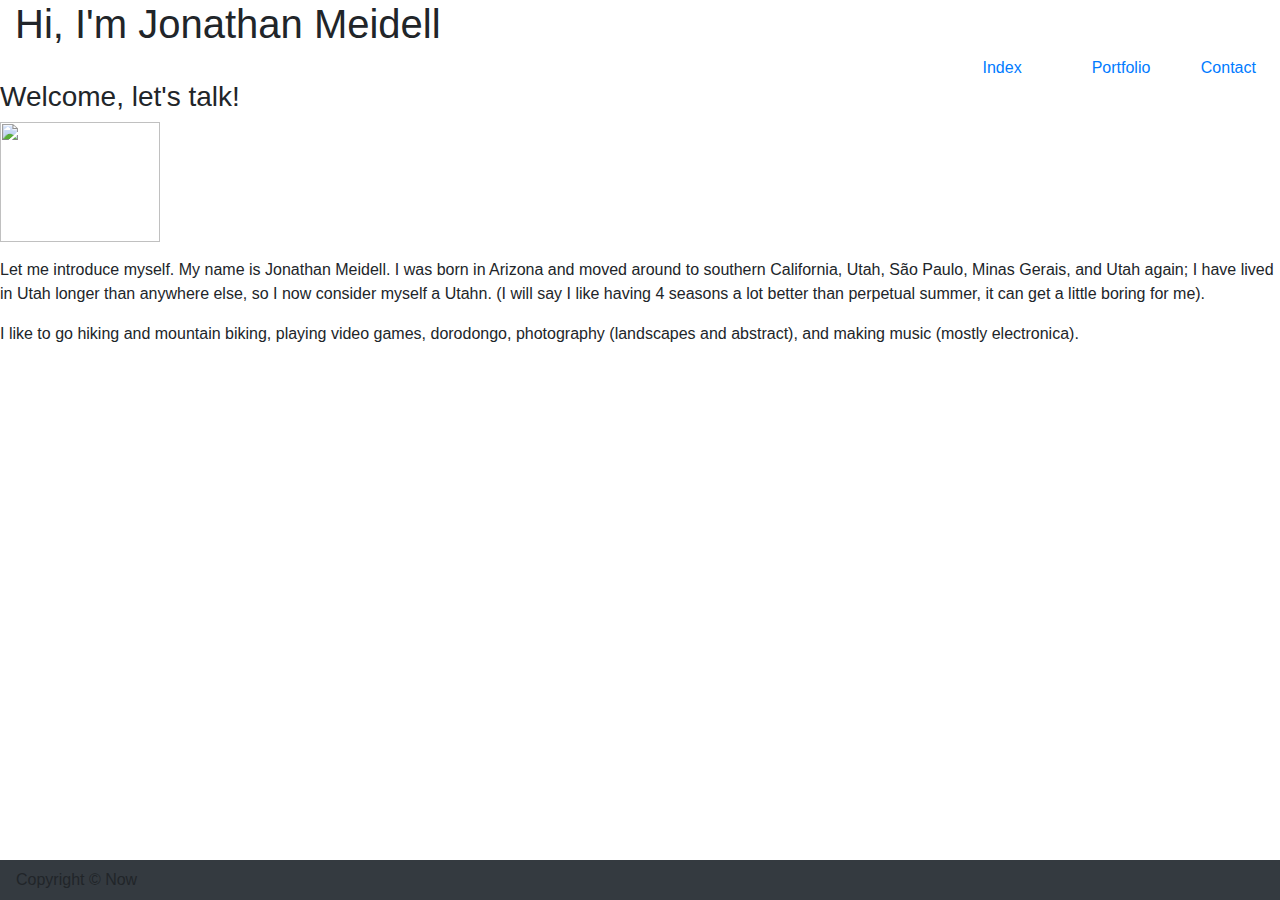
==== index.html @ 19f3c9f5 "transfer of basic-portfolio over to alter for responsiveness" ====
<!DOCTYPE html>
<html lang="en,pt">

    <link rel="stylesheet" type="text/css" href="./assets/css/style.css">

<head>
    <meta charset="UTF-8">
    <meta name="viewport" content="width=device-width, initial-scale=1.0">
    <link rel="stylesheet" href="https://stackpath.bootstrapcdn.com/bootstrap/4.4.1/css/bootstrap.min.css" integrity="sha384-Vkoo8x4CGsO3+Hhxv8T/Q5PaXtkKtu6ug5TOeNV6gBiFeWPGFN9MuhOf23Q9Ifjh" crossorigin="anonymous">
    <title>Let's sit down and talk for a moment</title>

</head>

<body> 

    <link href="https://fonts.googleapis.com/css?family=Oxanium|Trade+Winds&display=swap" rel="stylesheet">

    
        
<header>
    <nav><div class="topmenu">
        <div class="col-md-9"><h1 class="me">
            Hi, I'm Jonathan Meidell
            </h1>
            
            </div>
                <div class="links-container row">
                    <div class="col-lg-9"></div>
                        <!--- dummy space --->
                    
                    <div class="col-md-1 col-lg-1"><a href="index.html">
                        Index
                    </a></div>

                    <div class="col-md-1 col-lg-1"><a href="portfolio.html">
                        Portfolio
                    </a></div>

                    <div class="col-md-1 col-lg-1"><a href="contact.html">
                        Contact
                    </a></div>
            </div>
        </div>            
    </nav>
</header>




    <div id="box">

        <h3 class="talk">
    
            Welcome, let's talk!
            
        </h3>
        
            <img class="left" src="./assets/images/383390_10152156466745525_413156142_n[1].jpg" height="120" width="160">

            <p>
                <p>Let me introduce myself.  My name is Jonathan Meidell.  I was born in Arizona and moved around to southern California, Utah, São Paulo, Minas Gerais, and Utah again; I have lived in Utah longer than anywhere else, so I now consider myself a Utahn.  (I will say I like having 4 seasons a lot better than perpetual summer, it can get a little boring for me).</p>
                <aside>I like to go hiking and mountain biking, playing video games, dorodongo, photography (landscapes and abstract), and making music (mostly electronica).</aside>
            </p>
    </div>            

<footer>
    <nav class="navbar navbar-expand-sm bg-dark navbar-dark fixed-bottom">
        <a>Copyright © Now</a>
    </nav>
</footer>

</body>

</html>
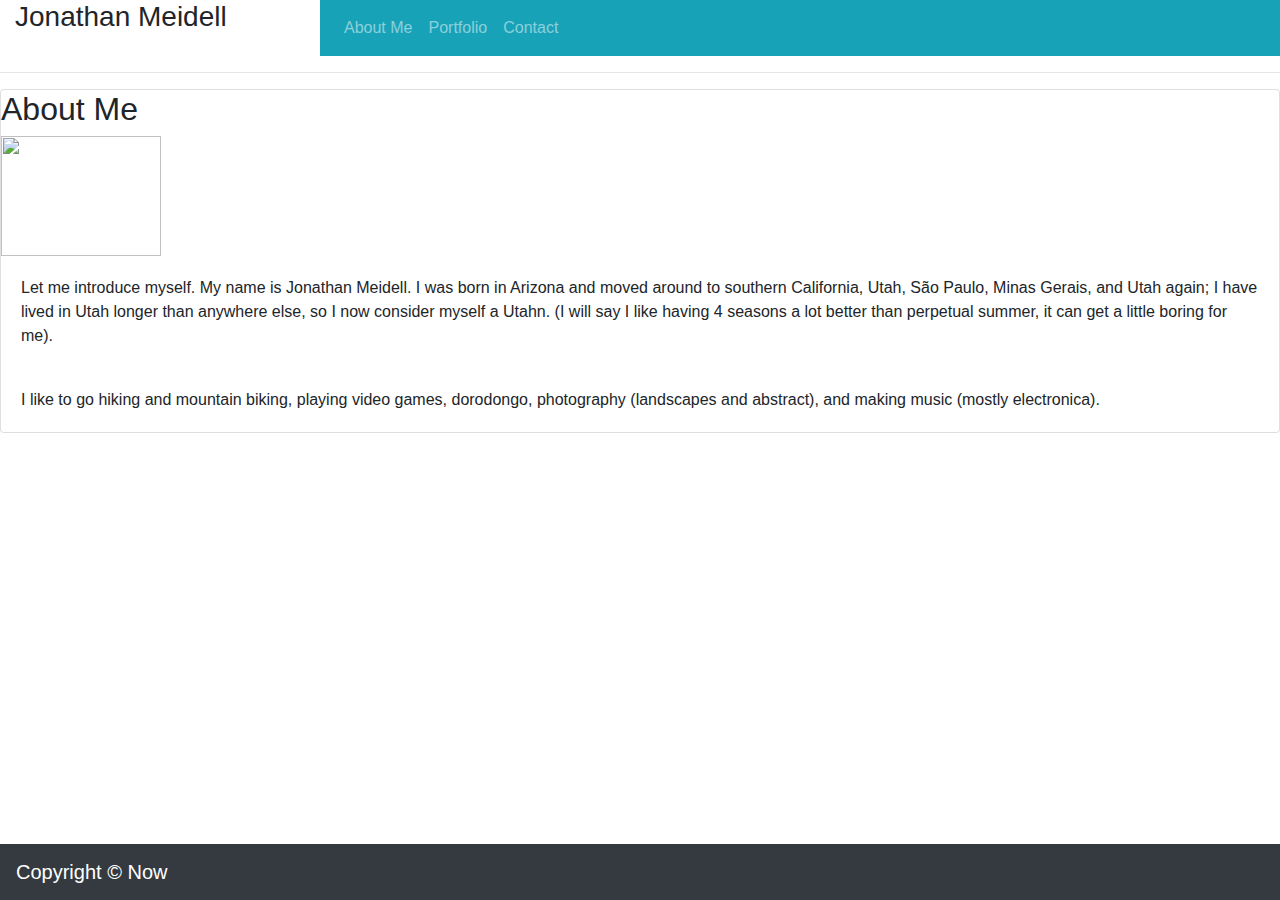
==== commit b3b326b1: "major changes to all pages" ====
--- a/index.html
+++ b/index.html
@@ -1,74 +1,53 @@
 <!DOCTYPE html>
-<html lang="en,pt">
-
-    <link rel="stylesheet" type="text/css" href="./assets/css/style.css">
+<html lang="en">
 
 <head>
-    <meta charset="UTF-8">
-    <meta name="viewport" content="width=device-width, initial-scale=1.0">
-    <link rel="stylesheet" href="https://stackpath.bootstrapcdn.com/bootstrap/4.4.1/css/bootstrap.min.css" integrity="sha384-Vkoo8x4CGsO3+Hhxv8T/Q5PaXtkKtu6ug5TOeNV6gBiFeWPGFN9MuhOf23Q9Ifjh" crossorigin="anonymous">
-    <title>Let's sit down and talk for a moment</title>
-
+    <title>Index Portfolio Bootstrap Reproduction</title>
+    <meta charset="utf-8">
+    <meta name="viewport" content="width=device-width, initial-scale=1">
+    <link rel="stylesheet" href="https://maxcdn.bootstrapcdn.com/bootstrap/4.4.1/css/bootstrap.min.css">
+    <script src="https://ajax.googleapis.com/ajax/libs/jquery/3.4.1/jquery.min.js"></script>
+    <script src="https://cdnjs.cloudflare.com/ajax/libs/popper.js/1.16.0/umd/popper.min.js"></script>
+    <script src="https://maxcdn.bootstrapcdn.com/bootstrap/4.4.1/js/bootstrap.min.js"></script>
+    <link rel="stylesheet" type="text/css" href="./assets/css/style.css">
 </head>
-
-<body> 
+      
+<body class="reprobody">
 
     <link href="https://fonts.googleapis.com/css?family=Oxanium|Trade+Winds&display=swap" rel="stylesheet">
 
+    <div class="container col-md-3 float-left">
+        <h3>Jonathan Meidell</h3>
+    </div>
+        
+        <nav class="navbar navbar-expand-sm bg-info navbar-dark">
+            <ul class="navbar-nav">
+                <li class="nav-item">
+                    <a class="nav-link" href="#">About Me</a>
+                </li>
+                <li class="nav-item">
+                    <a class="nav-link" href="portfolio.html">Portfolio</a>
+                </li>
+                <li class="nav-item">
+                    <a class="nav-link" href="contact.html">Contact</a>
+                </li>
+            </ul>
+        </nav>
+        
+        <hr>
+            
+        <div class="card">
+            <h2 class="about">About Me</h2>
+                <img class="left" src="./assets/images/me.jpg" height="120" width="160">
+                <div class="card-body">Let me introduce myself.  My name is Jonathan Meidell.  I was born in Arizona and moved around to southern California, Utah, São Paulo, Minas Gerais, and Utah again; I have lived in Utah longer than anywhere else, so I now consider myself a Utahn.  (I will say I like having 4 seasons a lot better than perpetual summer, it can get a little boring for me).</div>
+                <div class="card-body">I like to go hiking and mountain biking, playing video games, dorodongo, photography (landscapes and abstract), and making music (mostly electronica).</div>
+        </div>        
+        
+        <nav class="navbar navbar-expand-sm bg-dark navbar-dark fixed-bottom">
+            <a class="navbar-brand" href="#">Copyright © Now</a>     
+        </nav>
     
-        
-<header>
-    <nav><div class="topmenu">
-        <div class="col-md-9"><h1 class="me">
-            Hi, I'm Jonathan Meidell
-            </h1>
-            
-            </div>
-                <div class="links-container row">
-                    <div class="col-lg-9"></div>
-                        <!--- dummy space --->
-                    
-                    <div class="col-md-1 col-lg-1"><a href="index.html">
-                        Index
-                    </a></div>
-
-                    <div class="col-md-1 col-lg-1"><a href="portfolio.html">
-                        Portfolio
-                    </a></div>
-
-                    <div class="col-md-1 col-lg-1"><a href="contact.html">
-                        Contact
-                    </a></div>
-            </div>
-        </div>            
-    </nav>
-</header>
-
-
-
-
-    <div id="box">
-
-        <h3 class="talk">
-    
-            Welcome, let's talk!
-            
-        </h3>
-        
-            <img class="left" src="./assets/images/383390_10152156466745525_413156142_n[1].jpg" height="120" width="160">
-
-            <p>
-                <p>Let me introduce myself.  My name is Jonathan Meidell.  I was born in Arizona and moved around to southern California, Utah, São Paulo, Minas Gerais, and Utah again; I have lived in Utah longer than anywhere else, so I now consider myself a Utahn.  (I will say I like having 4 seasons a lot better than perpetual summer, it can get a little boring for me).</p>
-                <aside>I like to go hiking and mountain biking, playing video games, dorodongo, photography (landscapes and abstract), and making music (mostly electronica).</aside>
-            </p>
-    </div>            
-
-<footer>
-    <nav class="navbar navbar-expand-sm bg-dark navbar-dark fixed-bottom">
-        <a>Copyright © Now</a>
-    </nav>
-</footer>
-
 </body>
-
-</html>+          
+</html>
+    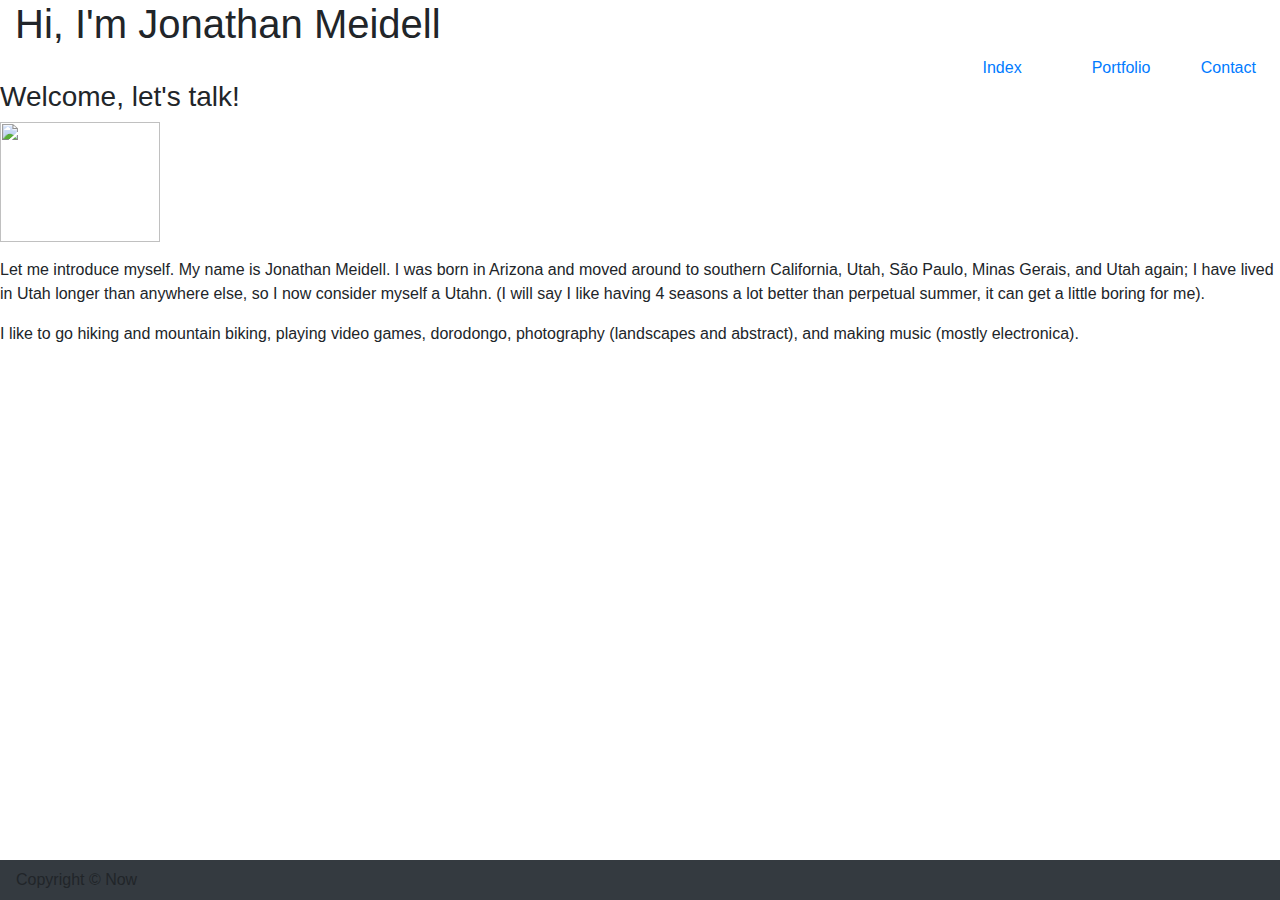
==== commit daa7d966: "going back to undo bootstrap" ====
--- a/index.html
+++ b/index.html
@@ -1,53 +1,62 @@
 <!DOCTYPE html>
-<html lang="en">
+<html lang="en,pt">
+
+    <link rel="stylesheet" type="text/css" href="./assets/css/style.css">
 
 <head>
-    <title>Index Portfolio Bootstrap Reproduction</title>
-    <meta charset="utf-8">
-    <meta name="viewport" content="width=device-width, initial-scale=1">
-    <link rel="stylesheet" href="https://maxcdn.bootstrapcdn.com/bootstrap/4.4.1/css/bootstrap.min.css">
-    <script src="https://ajax.googleapis.com/ajax/libs/jquery/3.4.1/jquery.min.js"></script>
-    <script src="https://cdnjs.cloudflare.com/ajax/libs/popper.js/1.16.0/umd/popper.min.js"></script>
-    <script src="https://maxcdn.bootstrapcdn.com/bootstrap/4.4.1/js/bootstrap.min.js"></script>
-    <link rel="stylesheet" type="text/css" href="./assets/css/style.css">
+    <meta charset="UTF-8">
+    <meta name="viewport" content="width=device-width, initial-scale=1.0">
+    <link rel="stylesheet" href="https://stackpath.bootstrapcdn.com/bootstrap/4.4.1/css/bootstrap.min.css" integrity="sha384-Vkoo8x4CGsO3+Hhxv8T/Q5PaXtkKtu6ug5TOeNV6gBiFeWPGFN9MuhOf23Q9Ifjh" crossorigin="anonymous">
+    <title>Let's sit down and talk for a moment</title>
 </head>
-      
-<body class="reprobody">
+
+<body> 
 
     <link href="https://fonts.googleapis.com/css?family=Oxanium|Trade+Winds&display=swap" rel="stylesheet">
+            
+    <header>
+        <nav><div class="topmenu">
+            <div class="col-md-9"><h1 class="me">
+                Hi, I'm Jonathan Meidell
+                </h1>
+            
+                </div>
+                    <div class="links-container row">
+                        <div class="col-lg-9"></div>
+                            <!--- dummy space --->                   
+                        <div class="col-md-1 col-lg-1"><a href="index.html">
+                            Index
+                        </a></div>
+                        <div class="col-md-1 col-lg-1"><a href="portfolio.html">
+                            Portfolio
+                        </a></div>
+                        <div class="col-md-1 col-lg-1"><a href="contact.html">
+                            Contact
+                        </a></div>
+                    </div>
+                </div>
+            </div>            
+        </nav>
+    </header>
 
-    <div class="container col-md-3 float-left">
-        <h3>Jonathan Meidell</h3>
-    </div>
-        
-        <nav class="navbar navbar-expand-sm bg-info navbar-dark">
-            <ul class="navbar-nav">
-                <li class="nav-item">
-                    <a class="nav-link" href="#">About Me</a>
-                </li>
-                <li class="nav-item">
-                    <a class="nav-link" href="portfolio.html">Portfolio</a>
-                </li>
-                <li class="nav-item">
-                    <a class="nav-link" href="contact.html">Contact</a>
-                </li>
-            </ul>
+    <div id="box">
+        <h3 class="talk">
+            Welcome, let's talk!
+        </h3>
+    
+            <img class="left" src="./assets/images/383390_10152156466745525_413156142_n[1].jpg" height="120" width="160">
+            <p>
+                <p>Let me introduce myself.  My name is Jonathan Meidell.  I was born in Arizona and moved around to southern California, Utah, São Paulo, Minas Gerais, and Utah again; I have lived in Utah longer than anywhere else, so I now consider myself a Utahn.  (I will say I like having 4 seasons a lot better than perpetual summer, it can get a little boring for me).</p>
+                <aside>I like to go hiking and mountain biking, playing video games, dorodongo, photography (landscapes and abstract), and making music (mostly electronica).</aside>
+            </p>
+    </div>            
+
+    <footer>
+        <nav class="navbar navbar-expand-sm bg-dark navbar-dark fixed-bottom">
+            <a>Copyright © Now</a>
         </nav>
-        
-        <hr>
-            
-        <div class="card">
-            <h2 class="about">About Me</h2>
-                <img class="left" src="./assets/images/me.jpg" height="120" width="160">
-                <div class="card-body">Let me introduce myself.  My name is Jonathan Meidell.  I was born in Arizona and moved around to southern California, Utah, São Paulo, Minas Gerais, and Utah again; I have lived in Utah longer than anywhere else, so I now consider myself a Utahn.  (I will say I like having 4 seasons a lot better than perpetual summer, it can get a little boring for me).</div>
-                <div class="card-body">I like to go hiking and mountain biking, playing video games, dorodongo, photography (landscapes and abstract), and making music (mostly electronica).</div>
-        </div>        
-        
-        <nav class="navbar navbar-expand-sm bg-dark navbar-dark fixed-bottom">
-            <a class="navbar-brand" href="#">Copyright © Now</a>     
-        </nav>
-    
+    </footer>
+
 </body>
-          
-</html>
-    +
+</html>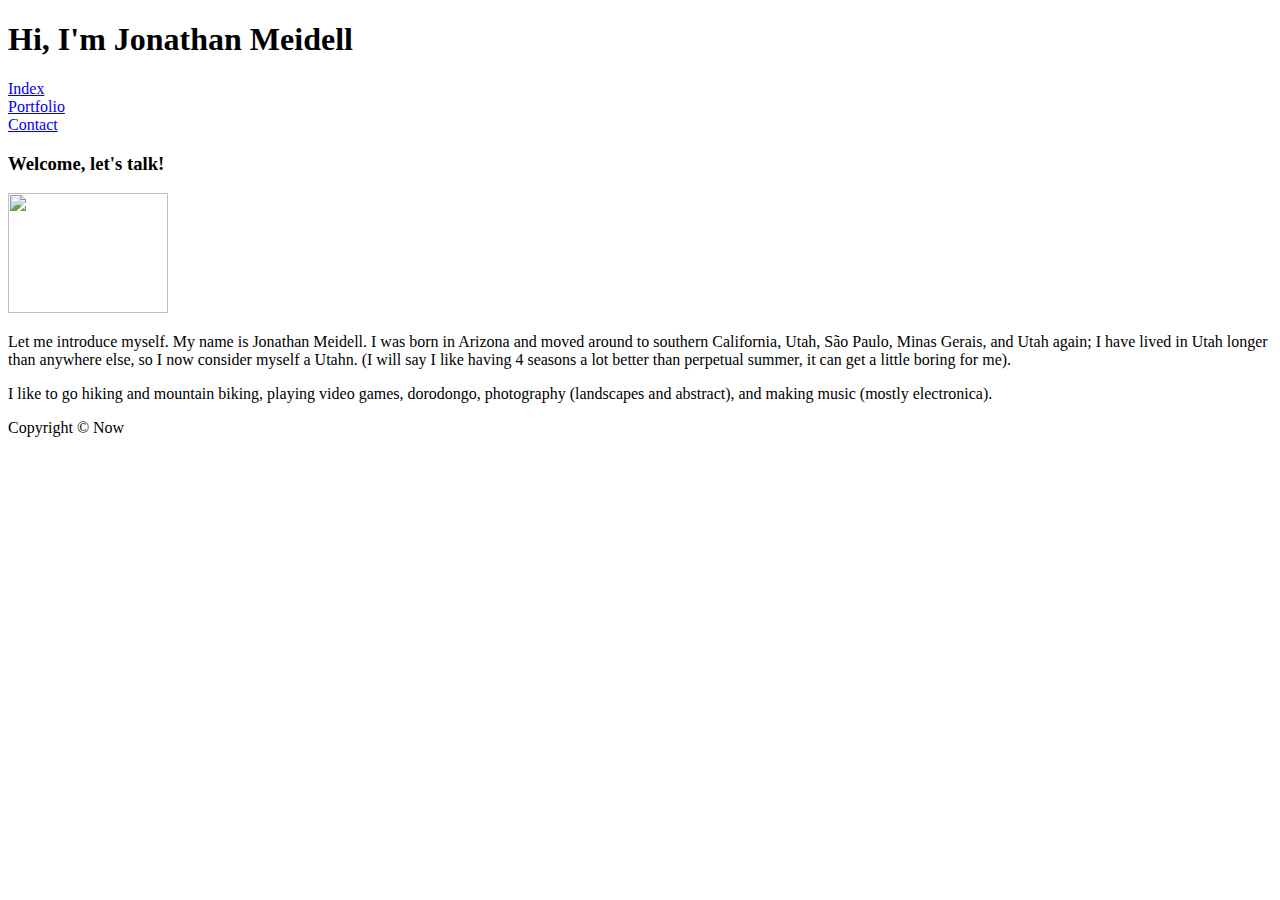
==== commit 416f0675: "minor changes, work on fixing headers to be consitsant" ====
--- a/index.html
+++ b/index.html
@@ -6,7 +6,6 @@
 <head>
     <meta charset="UTF-8">
     <meta name="viewport" content="width=device-width, initial-scale=1.0">
-    <link rel="stylesheet" href="https://stackpath.bootstrapcdn.com/bootstrap/4.4.1/css/bootstrap.min.css" integrity="sha384-Vkoo8x4CGsO3+Hhxv8T/Q5PaXtkKtu6ug5TOeNV6gBiFeWPGFN9MuhOf23Q9Ifjh" crossorigin="anonymous">
     <title>Let's sit down and talk for a moment</title>
 </head>
 
